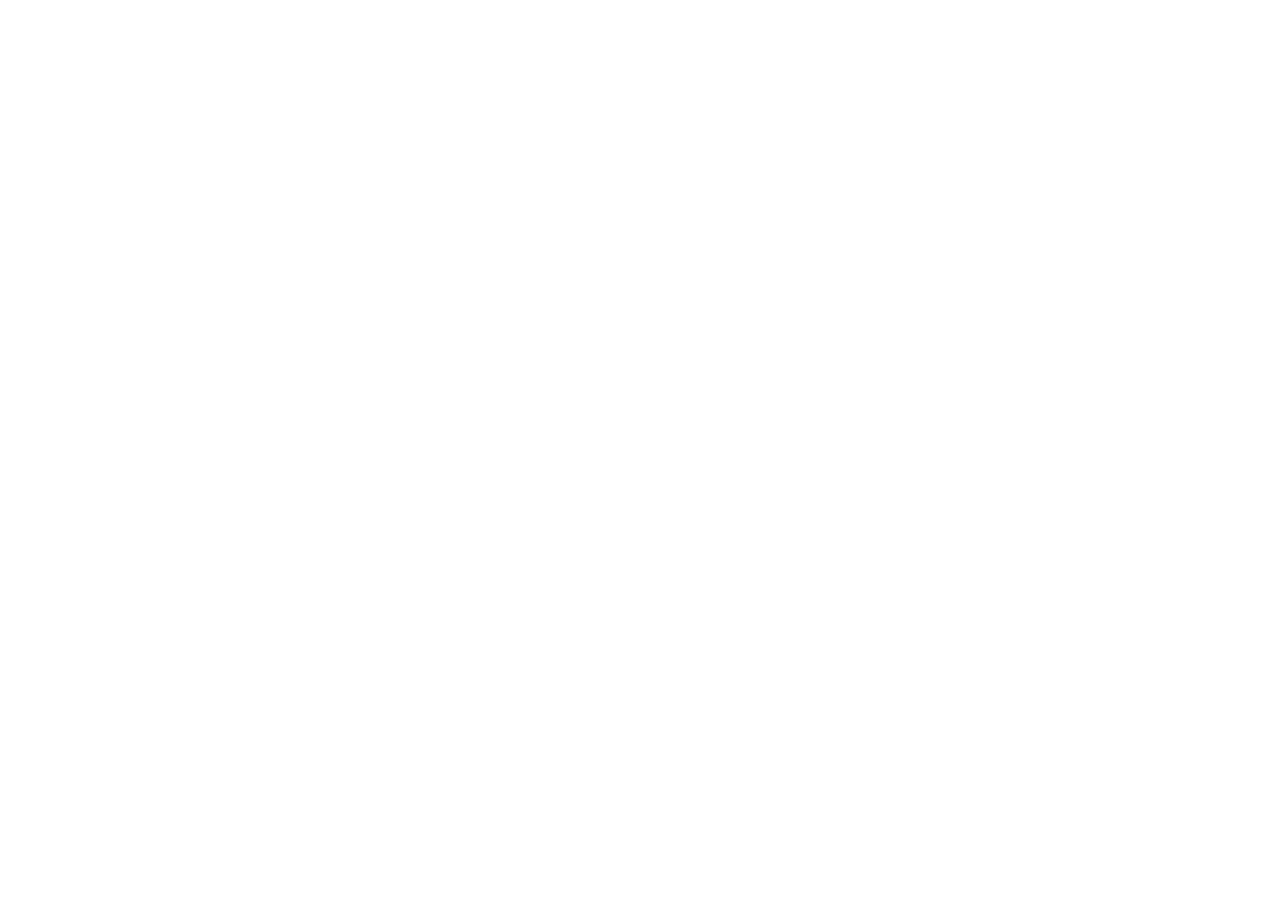
==== Achievements.html @ 93da1334 "New html" ====
<!DOCTYPE html>
<html lang="en">
<head>
  <meta charset="UTF-8">
  <meta name="viewport" content="width=device-width, initial-scale=1.0">
  <meta http-equiv="X-UA-Compatible" content="ie=edge">
  <title>Document</title>
</head>
<body>
  
</body>
</html>
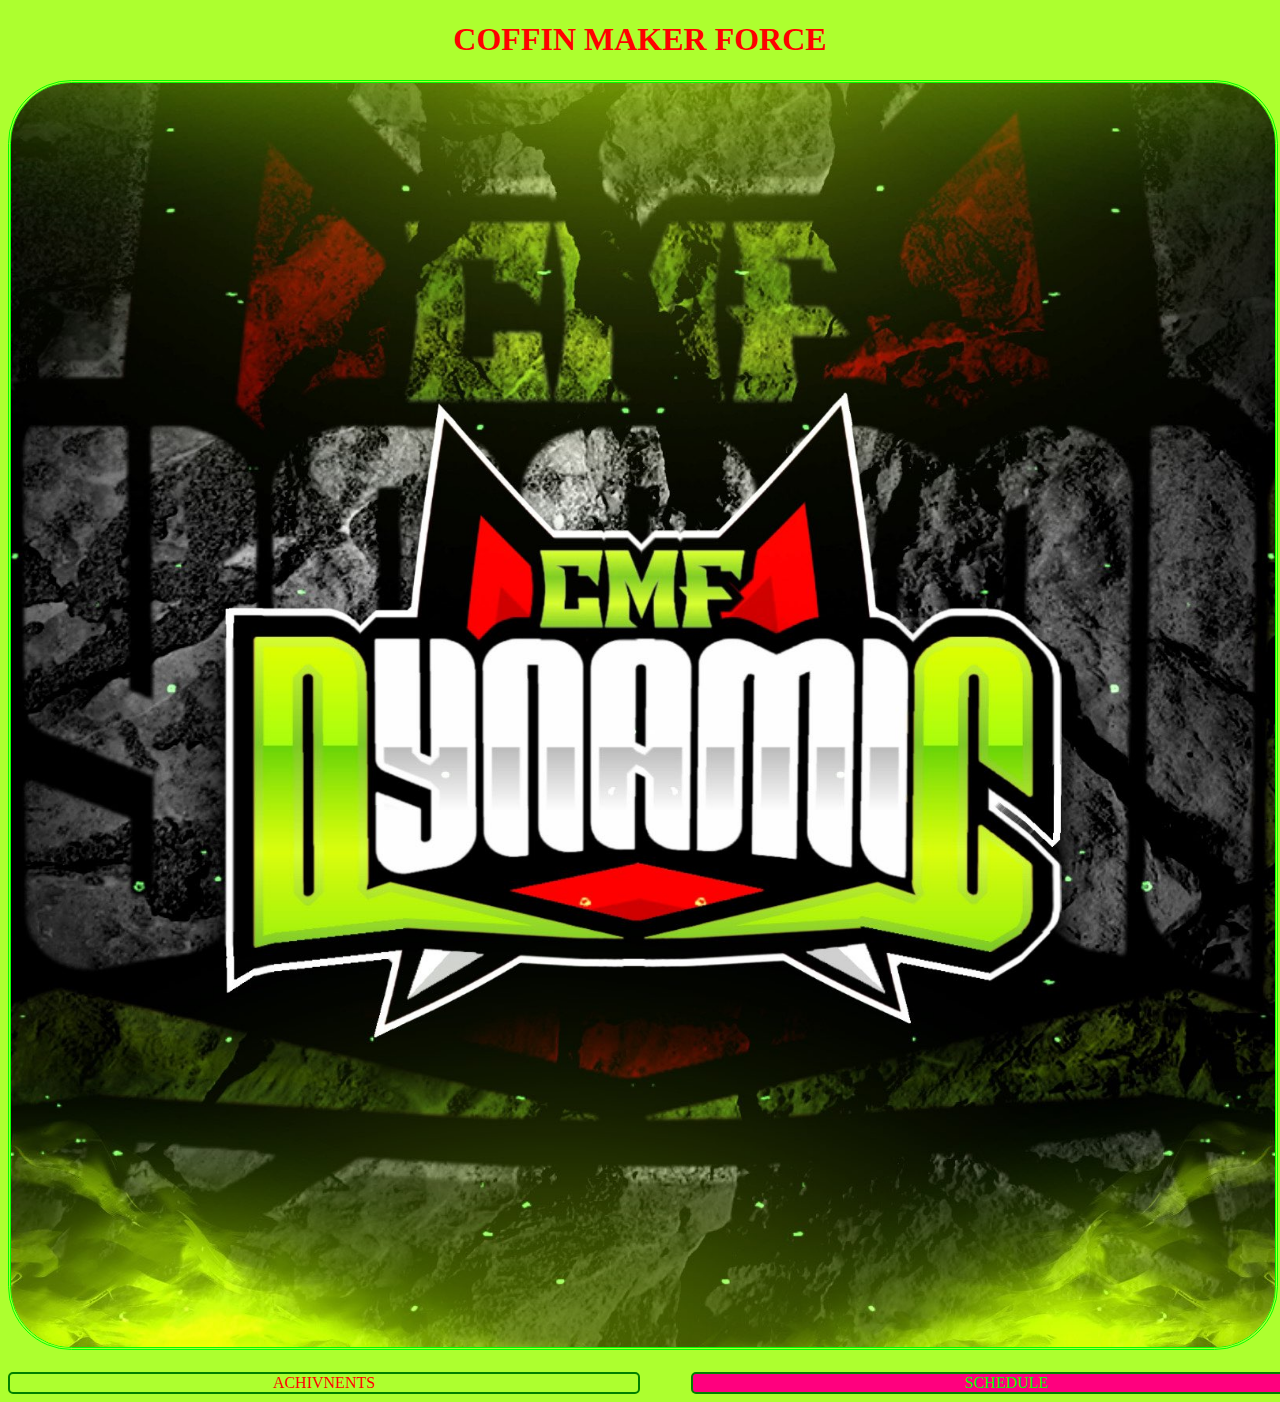
==== commit 7f41f689: "Big change" ====
--- a/Achievements.html
+++ b/Achievements.html
@@ -1,12 +1,22 @@
 <!DOCTYPE html>
-<html lang="en">
+<html>
+
 <head>
   <meta charset="UTF-8">
-  <meta name="viewport" content="width=device-width, initial-scale=1.0">
-  <meta http-equiv="X-UA-Compatible" content="ie=edge">
-  <title>Document</title>
+  <meta name="viewport" content="width=device-width, initial-scale=1">
+  <title>Coffin Maker Force</title>
+  <link rel="stylesheet" href="CMF-DYNAMIC/css/css2.css">
 </head>
+
 <body>
-  
+  <h1>COFFIN MAKER FORCE</h1>
+  <header1 class="header1">
+    <img src="CMF-DYNAMIC/img/dynamicimg.jpg" alt="">
+  </header1><br><br>
+  <div class="header">
+    <a href="/index.html" id="nav2">ACHIVNENTS</a>
+    <a href="/Achievements.html" id="nav1">SCHEDULE</a>
+  </div>
 </body>
-</html>+
+</html>
--- a/CMF-DYNAMIC/css/css2.css
+++ b/CMF-DYNAMIC/css/css2.css
@@ -0,0 +1,35 @@
+body {
+  background-color:greenyellow;
+  width: device-width;
+  height: auto;
+}
+h1{
+  text-align: center;
+  color:red;
+}
+.header1 img{
+  height: auto;
+  width: 100%;
+  border: double lime;
+  border-radius: 5%;
+}
+.header{
+  display: grid;
+  grid-template-columns: 50% 50%;
+  grid-column-gap: 4%;
+  text-align: center;
+  width: device-width;
+}
+#nav1{
+  text-decoration: none;
+  color: lime;
+  border: solid 2px green;
+  border-radius: 5px;
+  background-color: #ff007e;
+}
+#nav2{
+  color: red;
+  text-decoration: none;
+  border:solid 2px green;
+  border-radius: 5px;
+}
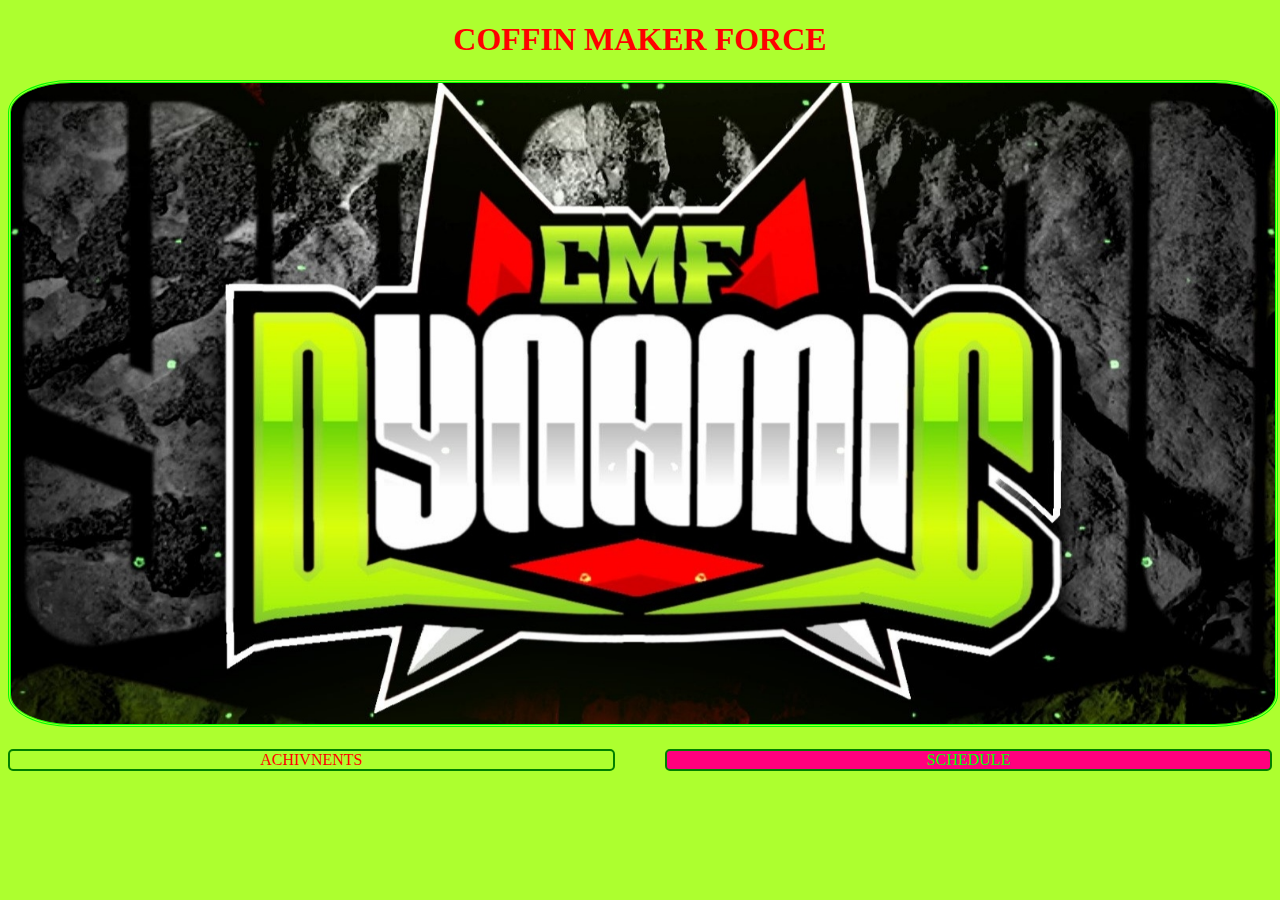
==== commit 7a5fd797: "new img" ====
--- a/Achievements.html
+++ b/Achievements.html
@@ -11,12 +11,11 @@
 <body>
   <h1>COFFIN MAKER FORCE</h1>
   <header1 class="header1">
-    <img src="CMF-DYNAMIC/img/dynamicimg.jpg" alt="">
+    <img src="CMF-DYNAMIC/img/dynamicimg1.jpg" alt="">
   </header1><br><br>
   <div class="header">
-    <a href="/index.html" id="nav2">ACHIVNENTS</a>
-    <a href="/Achievements.html" id="nav1">SCHEDULE</a>
+    <a href="index.html" id="nav1">ACHIVNENTS</a>
+    <a href="Achievements.html" id="nav2">SCHEDULE</a>
   </div>
 </body>
-
 </html>
--- a/CMF-DYNAMIC/css/css2.css
+++ b/CMF-DYNAMIC/css/css2.css
@@ -15,19 +15,19 @@
 }
 .header{
   display: grid;
-  grid-template-columns: 50% 50%;
+  grid-template-columns: 48% 48%;
   grid-column-gap: 4%;
   text-align: center;
   width: device-width;
 }
-#nav1{
+#nav2{
   text-decoration: none;
   color: lime;
   border: solid 2px green;
   border-radius: 5px;
   background-color: #ff007e;
 }
-#nav2{
+#nav1{
   color: red;
   text-decoration: none;
   border:solid 2px green;
